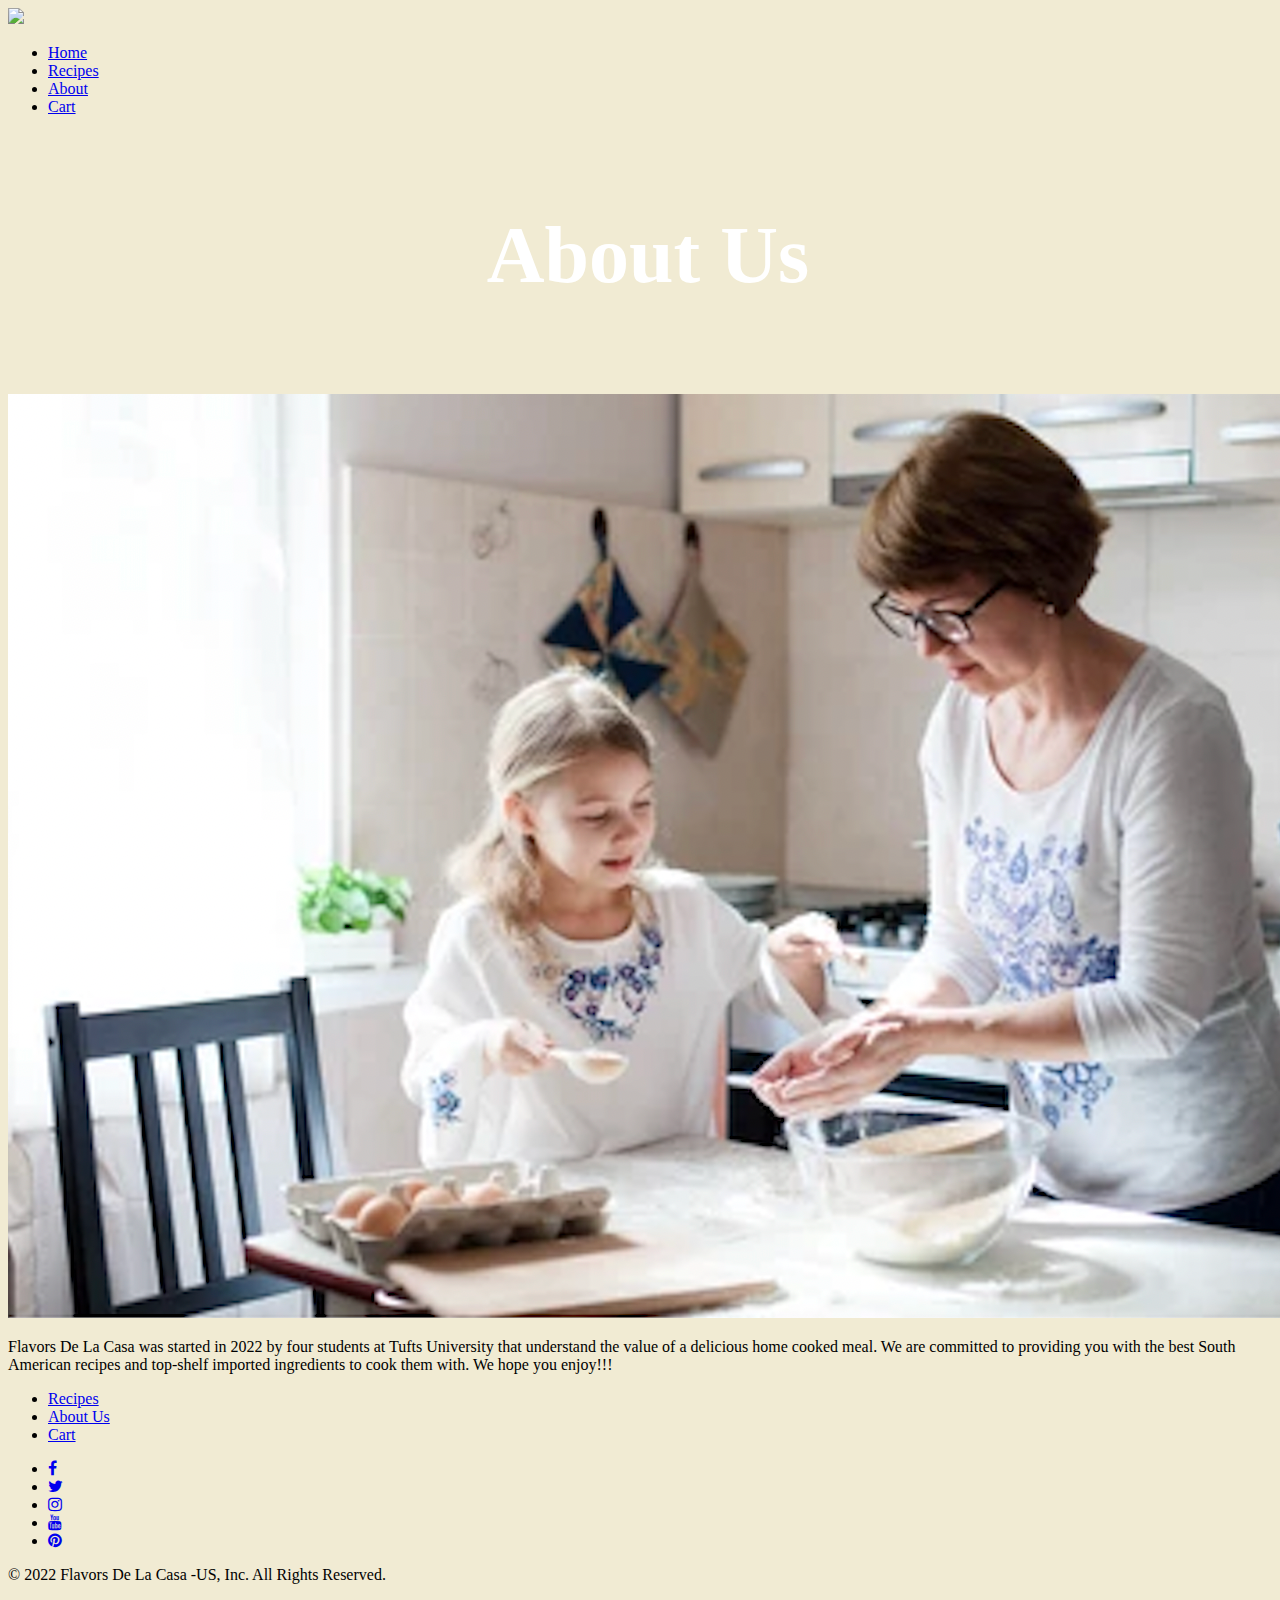
==== aboutus.html @ ef1b31f4 "Update aboutus.html" ====
<!DOCTYPE html>
<html>
  <head>
    <meta charset="UTF-8">
    <meta name="viewport" content="width=device-width, initial-scale=1.0">
    <title>Flavors de La Casa</title>
    <link rel="icon" type="image/x-icon" href="images/favicon.ico">
    <link rel="stylesheet" href="CSS/rules.css">
    <link rel="stylesheet" href="CSS/rules_responsivity.css">
    <link rel="stylesheet" href="https://cdnjs.cloudflare.com/ajax/libs/font-awesome/4.7.0/css/font-awesome.min.css">
    <link rel="stylesheet" href="CSS/universal_rules.css">
    <script   src="https://code.jquery.com/jquery-3.1.1.min.js"   integrity="sha256-hVVnYaiADRTO2PzUGmuLJr8BLUSjGIZsDYGmIJLv2b8="   crossorigin="anonymous"></script>
  <style>
	  
	  
	  * { background-color: #F1EBD3;
	  }
   .main-box {
   background-image: url('images/main2.jpg');
   }
	  
	    #banner-box {
    width: 100vw;
    background-color: #F1EBD3;
    background-image: url('images/food_market.jpg');
   }

   #banner-box h1 {
    text-align: center;
    color: white;
    font-size: 5rem;
    padding: 40px;
   }

   h2 {
    color:#BF2608;
   }
    
  </style>
  
   </head>
   
     <body>

	     
  <div class="hold-header">
  <div id="header" class="header-wrapper">
      <header class="header">
        <img src="./images/logo.png" class="header-logo">
        <nav class="header-nav">
          <ul>
            <li><a href="index.html">Home</a></li>
            <li><a href="####">Recipes</a></li>
            <li><a href="####">About</a></li>
            <li><a href="your_cart.html">Cart</a></li>
          </ul>
        </nav>
      </header>
    </div>   
    </div>
	     
 <section id='banner-box'> <!-- Main Title Section -->
        <h1>About Us</h1>
      </section>

<div class="fix-borders">
  
    <section class="brief-box"> <!-- parent -->
        <img class="brief-child" id="brief-image" src="images/cooking3.png"> 
		

        <p class="brief-child" id="brief-text">   
      
         Flavors De La Casa was started in 2022 by four students at Tufts University that understand the value of a delicious 
         home cooked meal. We are committed to providing you with the best South American recipes and top-shelf imported ingredients
         to cook them with. We hope you enjoy!!!
      
        </p>
   </div>
      </section>
	     
       <div id="footer" class="footer-wrapper">
      <footer class="footer">
        <ul class="footer-otherLinks">
          <li class="footer-listItem"><a href="####">Recipes</a></li>
          <li class="footer-listItem"><a href="####">About Us</a></li>
          <li class="footer-listItem"><a href="your_cart.html">Cart</a></li>
        </ul>
        <ul class="footer-socialMedia">
          <li><a href="####"><i class="fa fa-facebook"></i></a></li>
          <li><a href="####"><i class="fa fa-twitter"></i></a></li>
          <li><a href="####"><i class="fa fa-instagram"></i></a></li>
          <li><a href="####"><i class="fa fa-youtube"></i></a></li>
          <li><a href="####"><i class="fa fa-pinterest"></i></a></li>
        </ul>
        <p class="footer-copyRights">&copy; 2022 Flavors De La Casa -US, Inc. All Rights Reserved.</p>
      </footer>
    </div>
  </body>
</html>
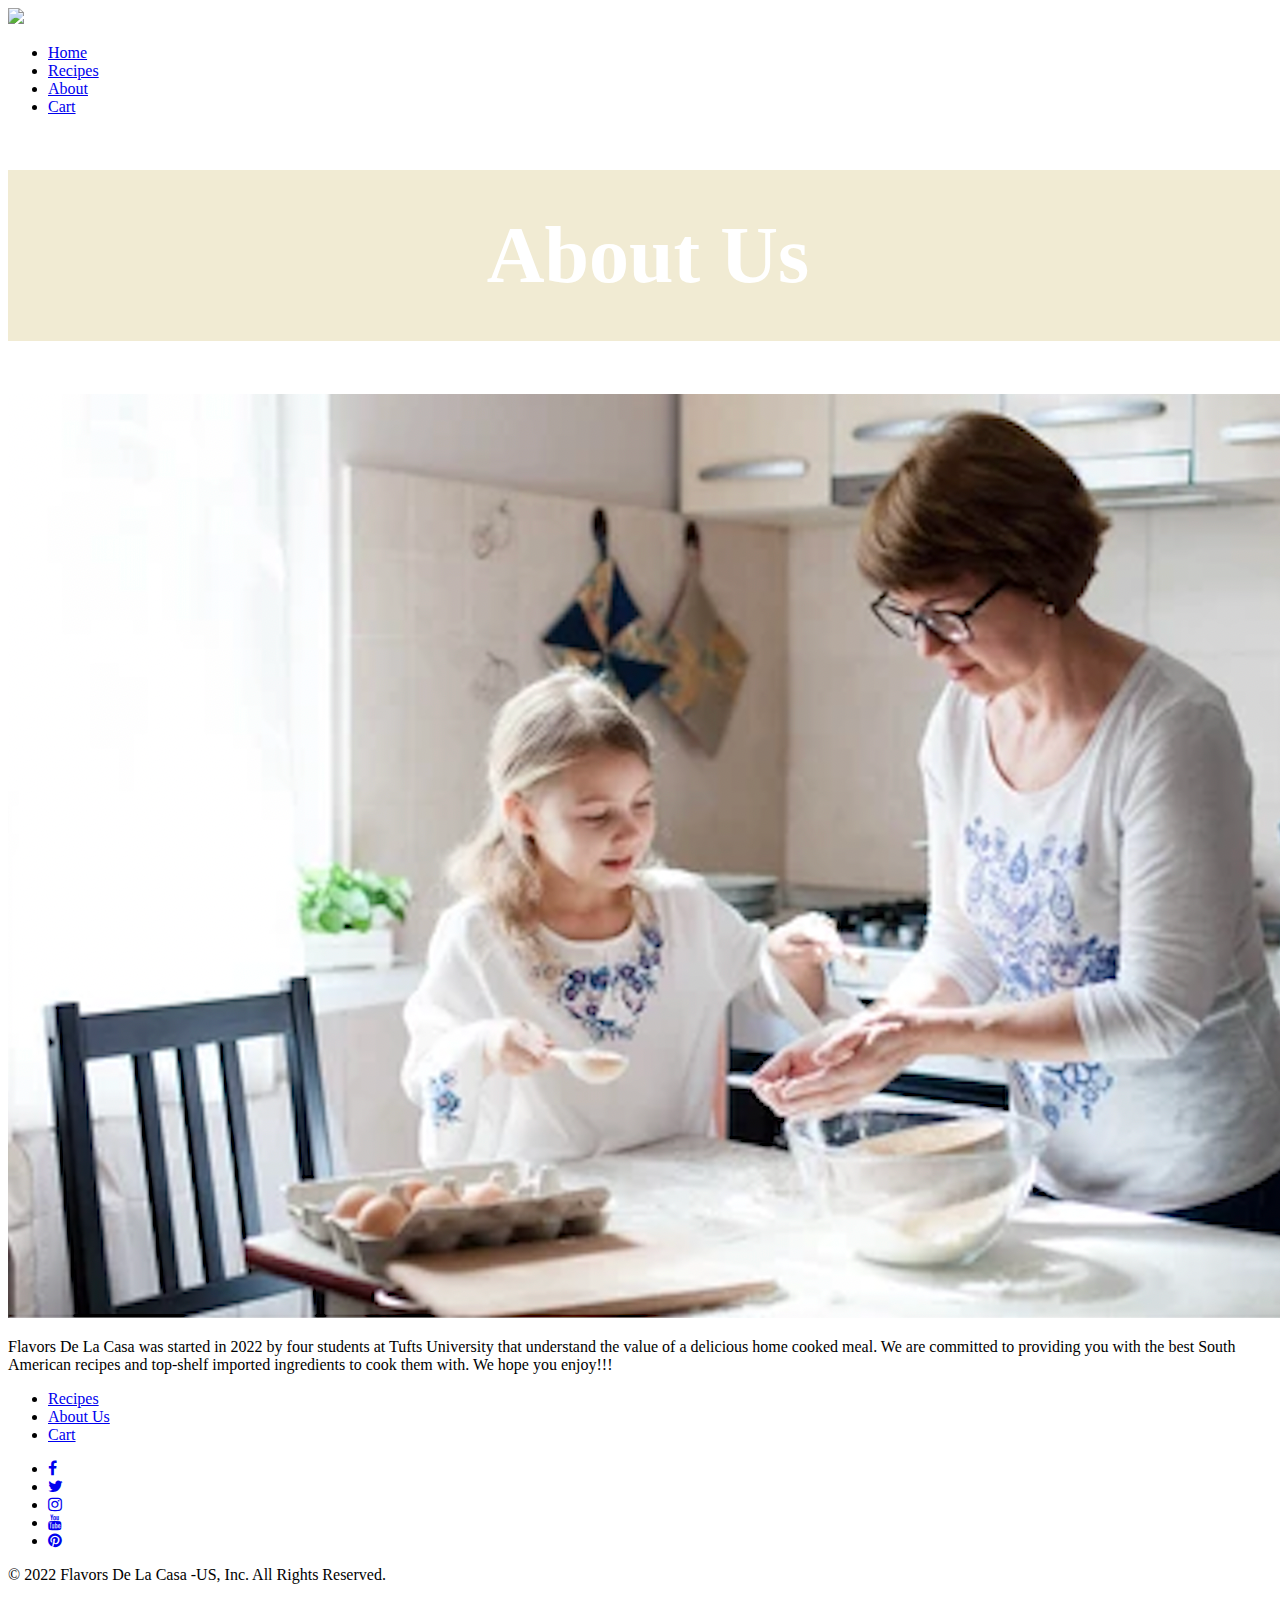
==== commit 204bf894: "Update aboutus.html" ====
--- a/aboutus.html
+++ b/aboutus.html
@@ -14,18 +14,18 @@
     <script   src="https://code.jquery.com/jquery-3.1.1.min.js"   integrity="sha256-hVVnYaiADRTO2PzUGmuLJr8BLUSjGIZsDYGmIJLv2b8="   crossorigin="anonymous"></script>
   <style>
 	  
+	 
 	  
-	  * { background-color: #F1EBD3;
-	  }
    .main-box {
    background-image: url('images/main2.jpg');
    }
 	  
 	    #banner-box {
+		    background-image: url('images/food_market.jpg'), linear-gradient(to right, #F1EBD3, #F1EBD3) !important;
     width: 100vw;
-    background-color: #F1EBD3;
-    background-image: url('images/food_market.jpg');
    }
+	  
+	   
 
    #banner-box h1 {
     text-align: center;
@@ -48,13 +48,13 @@
   <div class="hold-header">
   <div id="header" class="header-wrapper">
       <header class="header">
-        <img src="./images/logo.png" class="header-logo">
+        <a href="index.html"><img src="./images/logo.png" class="header-logo"></a>
         <nav class="header-nav">
           <ul>
-            <li><a href="index.html">Home</a></li>
-            <li><a href="####">Recipes</a></li>
-            <li><a href="####">About</a></li>
-            <li><a href="your_cart.html">Cart</a></li>
+            <li><a href="./index.html">Home</a></li>
+            <li><a href="./recipes.html">Recipes</a></li>
+            <li><a href="./aboutus.html">About</a></li>
+            <li><a href="./your_cart.html">Cart</a></li>
           </ul>
         </nav>
       </header>
@@ -84,16 +84,16 @@
        <div id="footer" class="footer-wrapper">
       <footer class="footer">
         <ul class="footer-otherLinks">
-          <li class="footer-listItem"><a href="####">Recipes</a></li>
-          <li class="footer-listItem"><a href="####">About Us</a></li>
+          <li class="footer-listItem"><a href="recipes.html">Recipes</a></li>
+          <li class="footer-listItem"><a href="aboutus.html">About Us</a></li>
           <li class="footer-listItem"><a href="your_cart.html">Cart</a></li>
         </ul>
         <ul class="footer-socialMedia">
-          <li><a href="####"><i class="fa fa-facebook"></i></a></li>
-          <li><a href="####"><i class="fa fa-twitter"></i></a></li>
-          <li><a href="####"><i class="fa fa-instagram"></i></a></li>
-          <li><a href="####"><i class="fa fa-youtube"></i></a></li>
-          <li><a href="####"><i class="fa fa-pinterest"></i></a></li>
+          <li><a href="https://www.facebook.com"><i class="fa fa-facebook"></i></a></li>
+          <li><a href="https://twitter.com"><i class="fa fa-twitter"></i></a></li>
+          <li><a href="https://www.instagram.com"><i class="fa fa-instagram"></i></a></li>
+          <li><a href="https://www.youtube.com"><i class="fa fa-youtube"></i></a></li>
+          <li><a href="https://www.pinterest.com"><i class="fa fa-pinterest"></i></a></li>
         </ul>
         <p class="footer-copyRights">&copy; 2022 Flavors De La Casa -US, Inc. All Rights Reserved.</p>
       </footer>
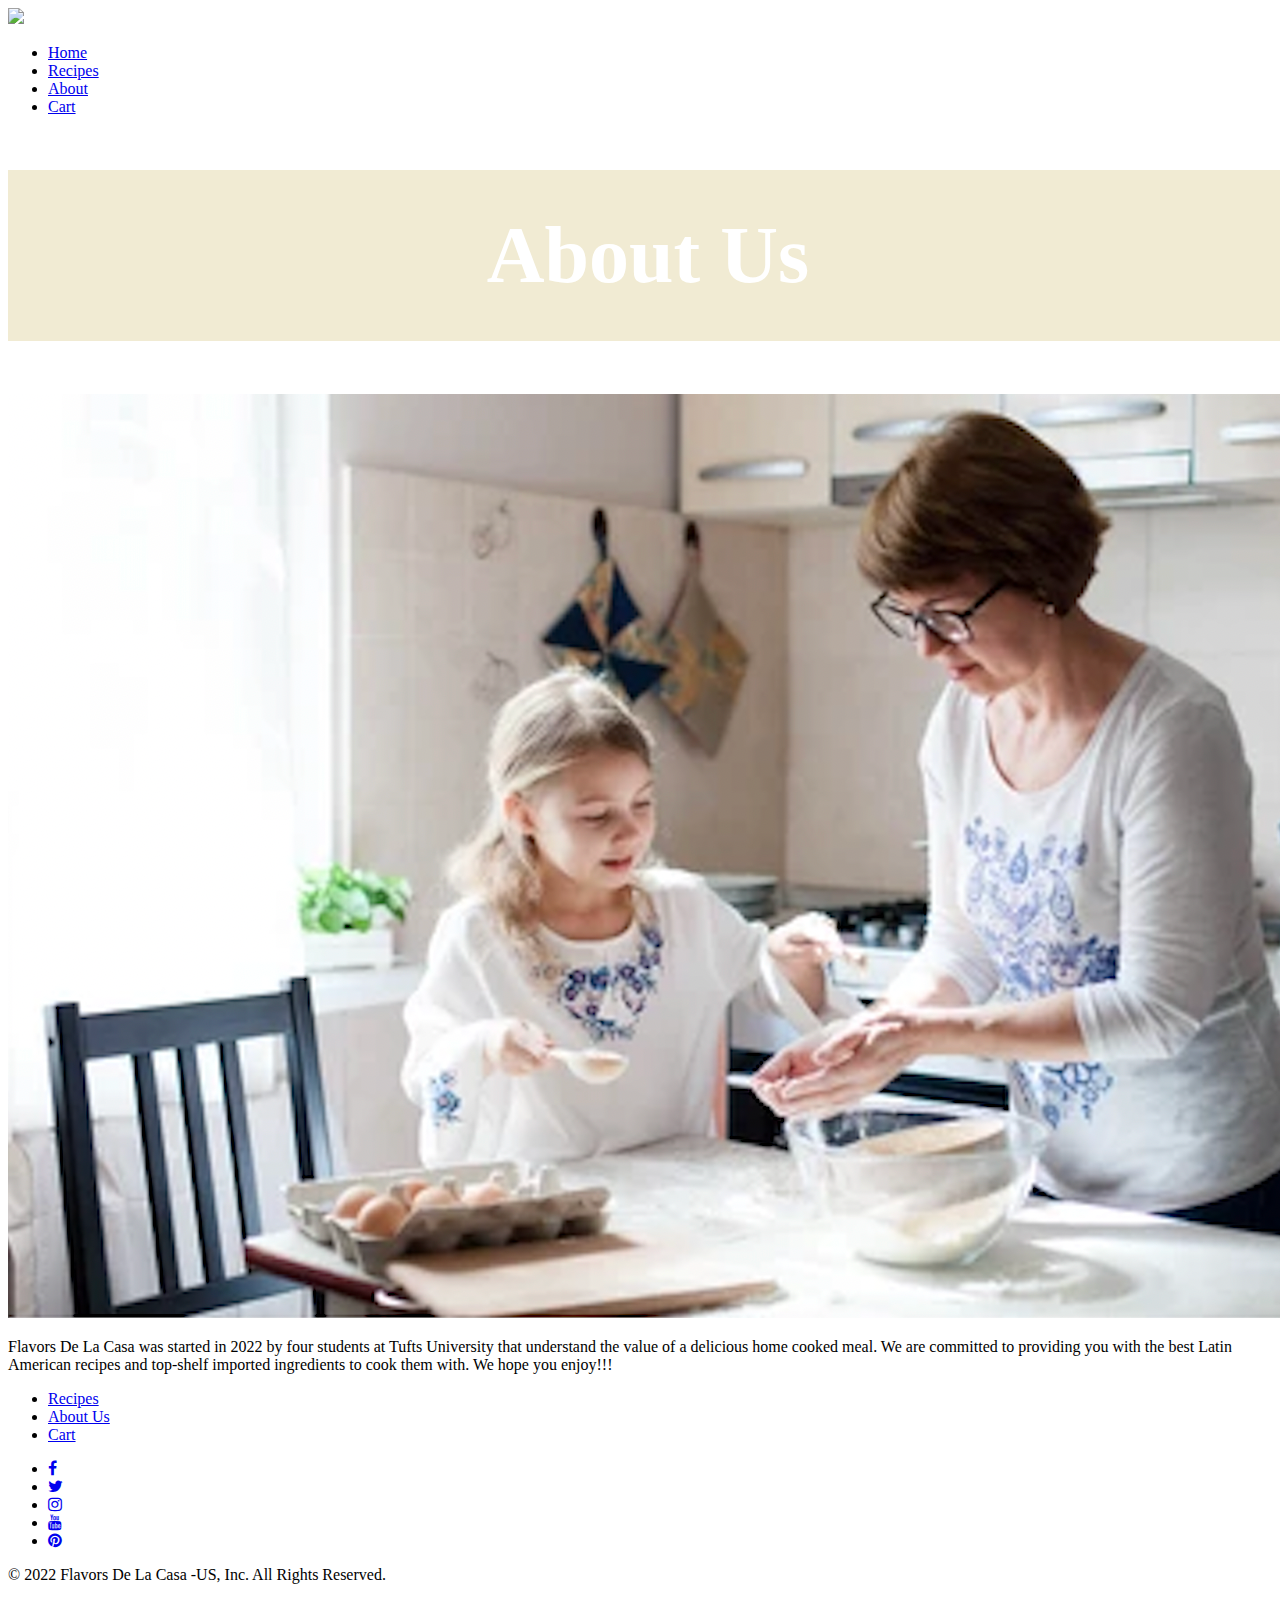
==== commit 0f1675cd: "Update aboutus.html" ====
--- a/aboutus.html
+++ b/aboutus.html
@@ -74,7 +74,7 @@
         <p class="brief-child" id="brief-text">   
       
          Flavors De La Casa was started in 2022 by four students at Tufts University that understand the value of a delicious 
-         home cooked meal. We are committed to providing you with the best South American recipes and top-shelf imported ingredients
+         home cooked meal. We are committed to providing you with the best Latin American recipes and top-shelf imported ingredients
          to cook them with. We hope you enjoy!!!
       
         </p>
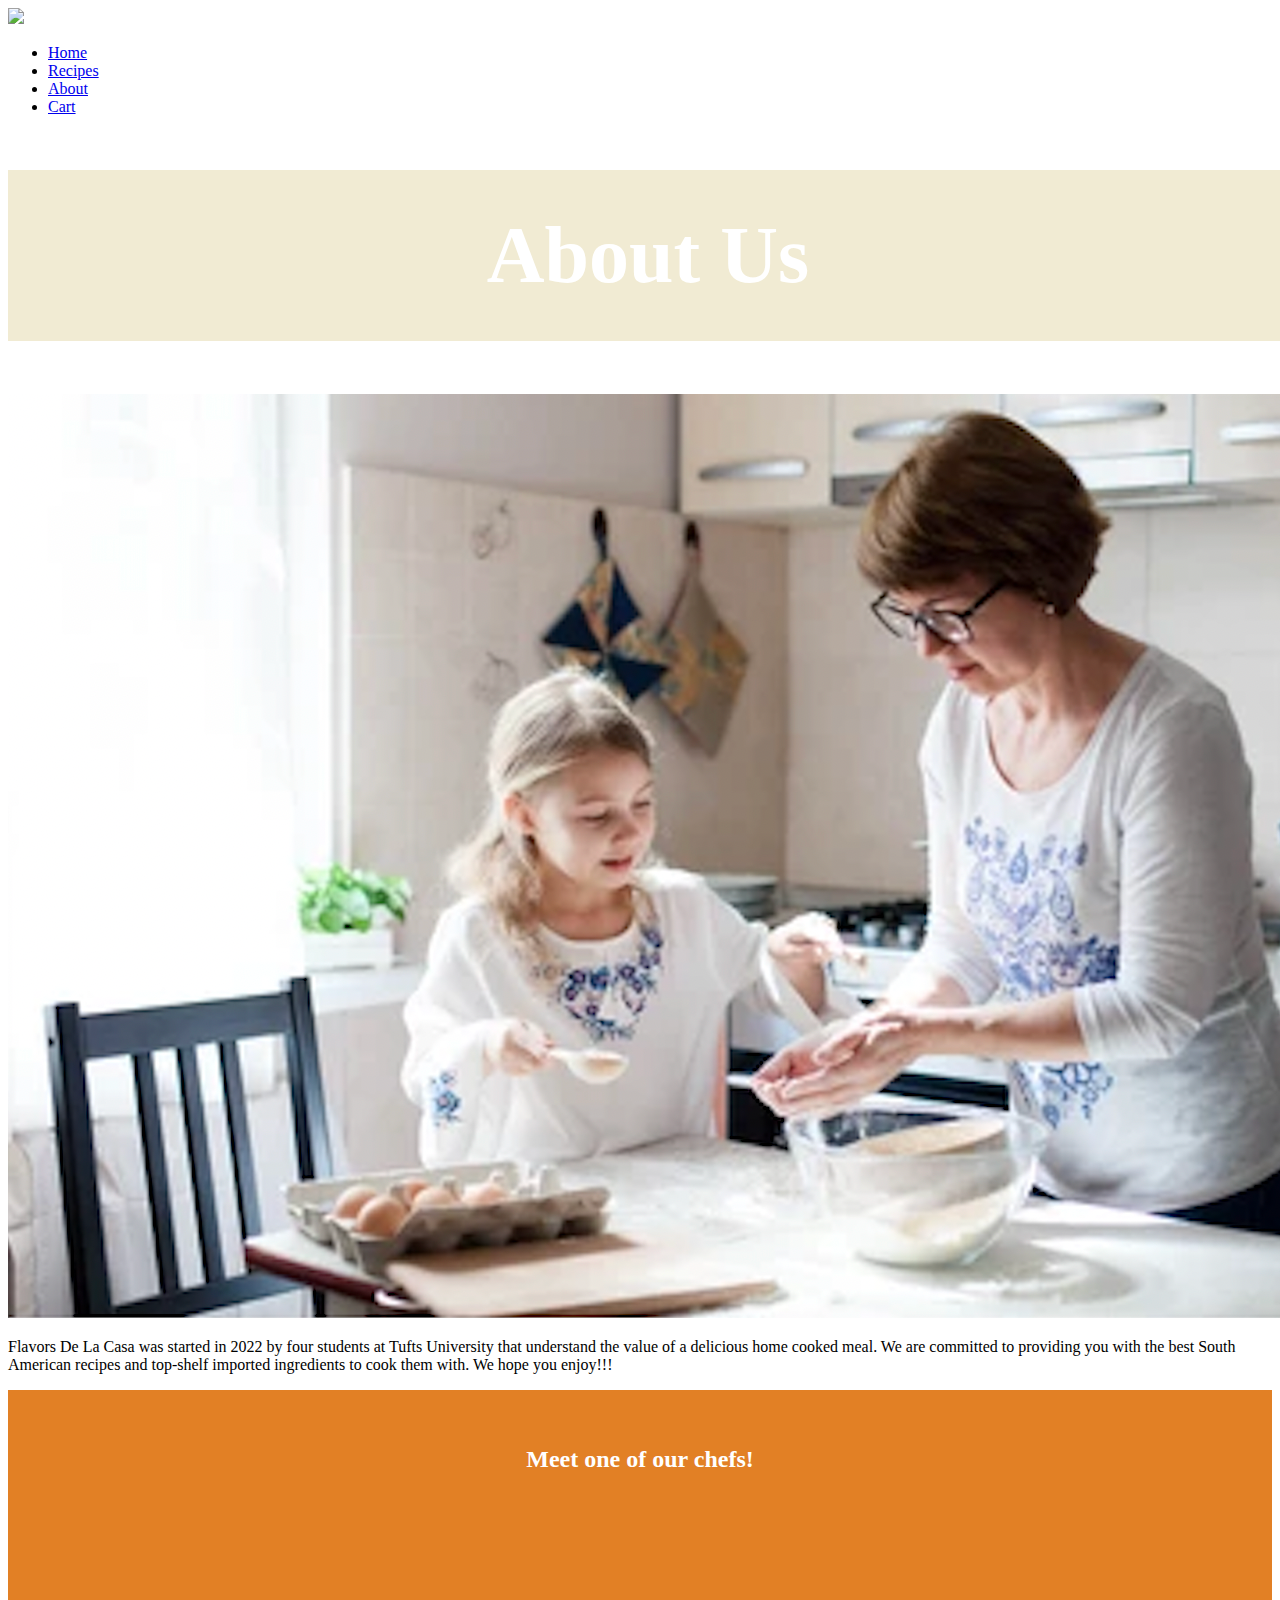
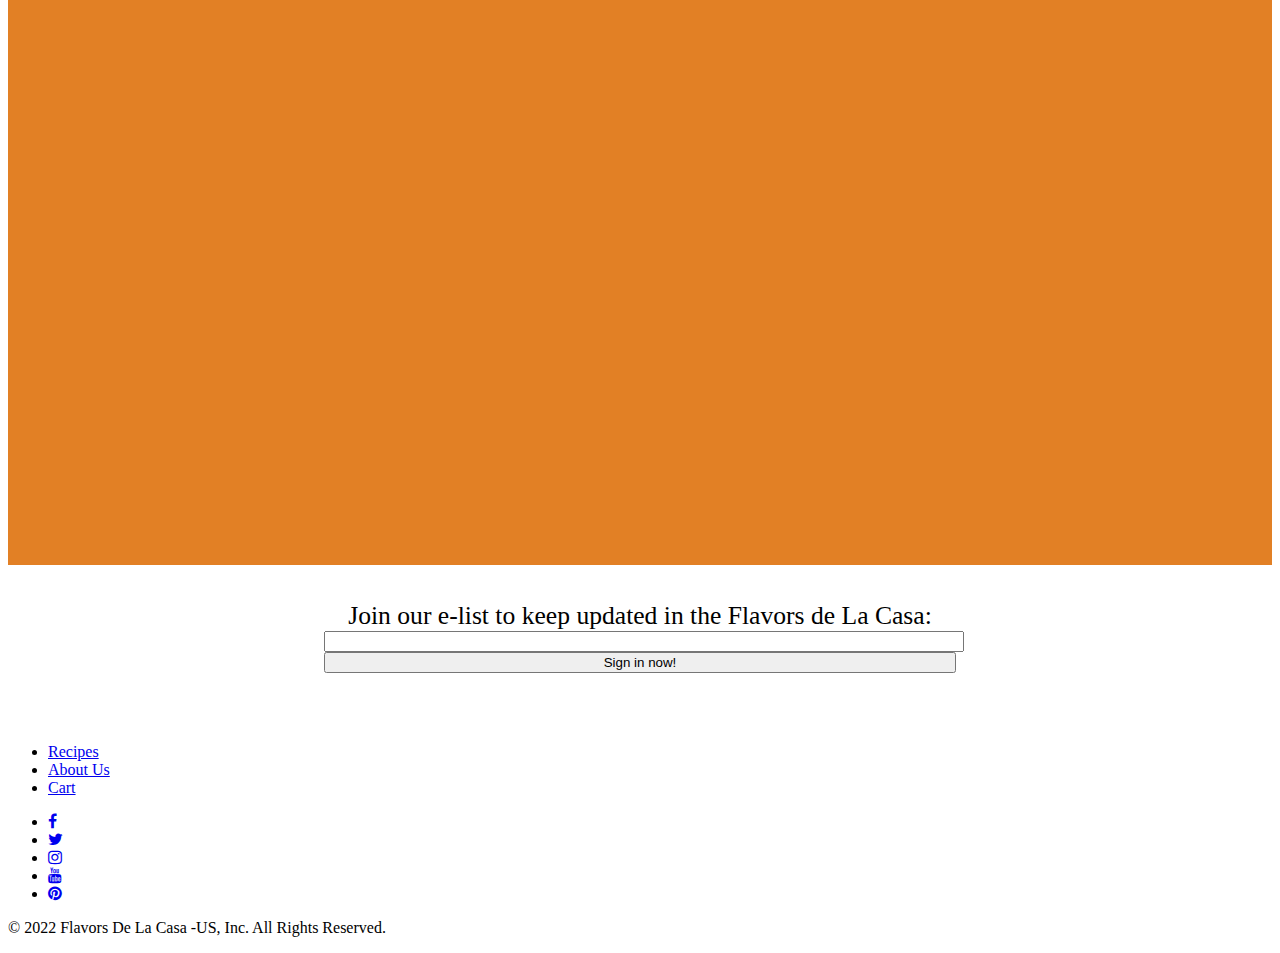
==== commit 9b33db71: "Update aboutus.html" ====
--- a/aboutus.html
+++ b/aboutus.html
@@ -37,6 +37,31 @@
    h2 {
     color:#BF2608;
    }
+
+   .contact-us {
+    width: 50%;
+    margin: auto;
+    text-align: center;
+   }
+
+   .contact-us label {
+    font-size: 2vw;
+   }
+
+   .contact-us input {
+    width: 100%;
+   }
+
+   .meet-chef {
+    background-color: #E28025;
+    width: 100%;
+    min-height:400px;
+   }
+   .meet-chef iframe {
+    width: 60%;
+    height: 60%;
+    min-height: 600px;
+   }
     
   </style>
   
@@ -48,7 +73,7 @@
   <div class="hold-header">
   <div id="header" class="header-wrapper">
       <header class="header">
-        <a href="index.html"><img src="./images/logo.png" class="header-logo"></a>
+        <img src="./images/logo.png" class="header-logo">
         <nav class="header-nav">
           <ul>
             <li><a href="./index.html">Home</a></li>
@@ -74,11 +99,40 @@
         <p class="brief-child" id="brief-text">   
       
          Flavors De La Casa was started in 2022 by four students at Tufts University that understand the value of a delicious 
-         home cooked meal. We are committed to providing you with the best Latin American recipes and top-shelf imported ingredients
+         home cooked meal. We are committed to providing you with the best South American recipes and top-shelf imported ingredients
          to cook them with. We hope you enjoy!!!
       
         </p>
    </div>
+      </section>
+
+      <section class="meet-chef">
+       <br><br>
+       <h2 style="text-align:center; color: white;">Meet one of our chefs!</h2><br><br>
+       <div class="video">
+        <iframe style="margin: auto; display: flex;" src="https://www.youtube.com/embed/v7A-IMlTPEo" title="YouTube video player" frameborder="0" allow="accelerometer; autoplay; clipboard-write; encrypted-media; gyroscope; picture-in-picture" allowfullscreen></iframe>
+      <br><br>
+       </section>
+
+      <section class="contact-us">
+       <br><br>
+       <form action="/action_page.php">
+         <label for="email">Join our e-list to keep updated in the Flavors de La Casa:</label>
+         <input type="email" id="email" name="email">
+         <input type="button" value="Sign in now!" onclick="email_us();">
+       </form>
+
+      <br><br><br>
+
+
+      <script>
+       function email_us() 
+       {
+        alert("Thank you! Your email address has been included in our e-list!");
+
+       }
+
+      </script>
       </section>
 	     
        <div id="footer" class="footer-wrapper">
@@ -89,11 +143,11 @@
           <li class="footer-listItem"><a href="your_cart.html">Cart</a></li>
         </ul>
         <ul class="footer-socialMedia">
-          <li><a href="https://www.facebook.com"><i class="fa fa-facebook"></i></a></li>
-          <li><a href="https://twitter.com"><i class="fa fa-twitter"></i></a></li>
-          <li><a href="https://www.instagram.com"><i class="fa fa-instagram"></i></a></li>
-          <li><a href="https://www.youtube.com"><i class="fa fa-youtube"></i></a></li>
-          <li><a href="https://www.pinterest.com"><i class="fa fa-pinterest"></i></a></li>
+	    <li><a href="https://www.facebook.com"><i class="fa fa-facebook"></i></a></li>
+            <li><a href="https://twitter.com"><i class="fa fa-twitter"></i></a></li>
+            <li><a href="https://www.instagram.com"><i class="fa fa-instagram"></i></a></li>
+            <li><a href="https://www.youtube.com"><i class="fa fa-youtube"></i></a></li>
+            <li><a href="https://www.pinterest.com"><i class="fa fa-pinterest"></i></a></li>
         </ul>
         <p class="footer-copyRights">&copy; 2022 Flavors De La Casa -US, Inc. All Rights Reserved.</p>
       </footer>
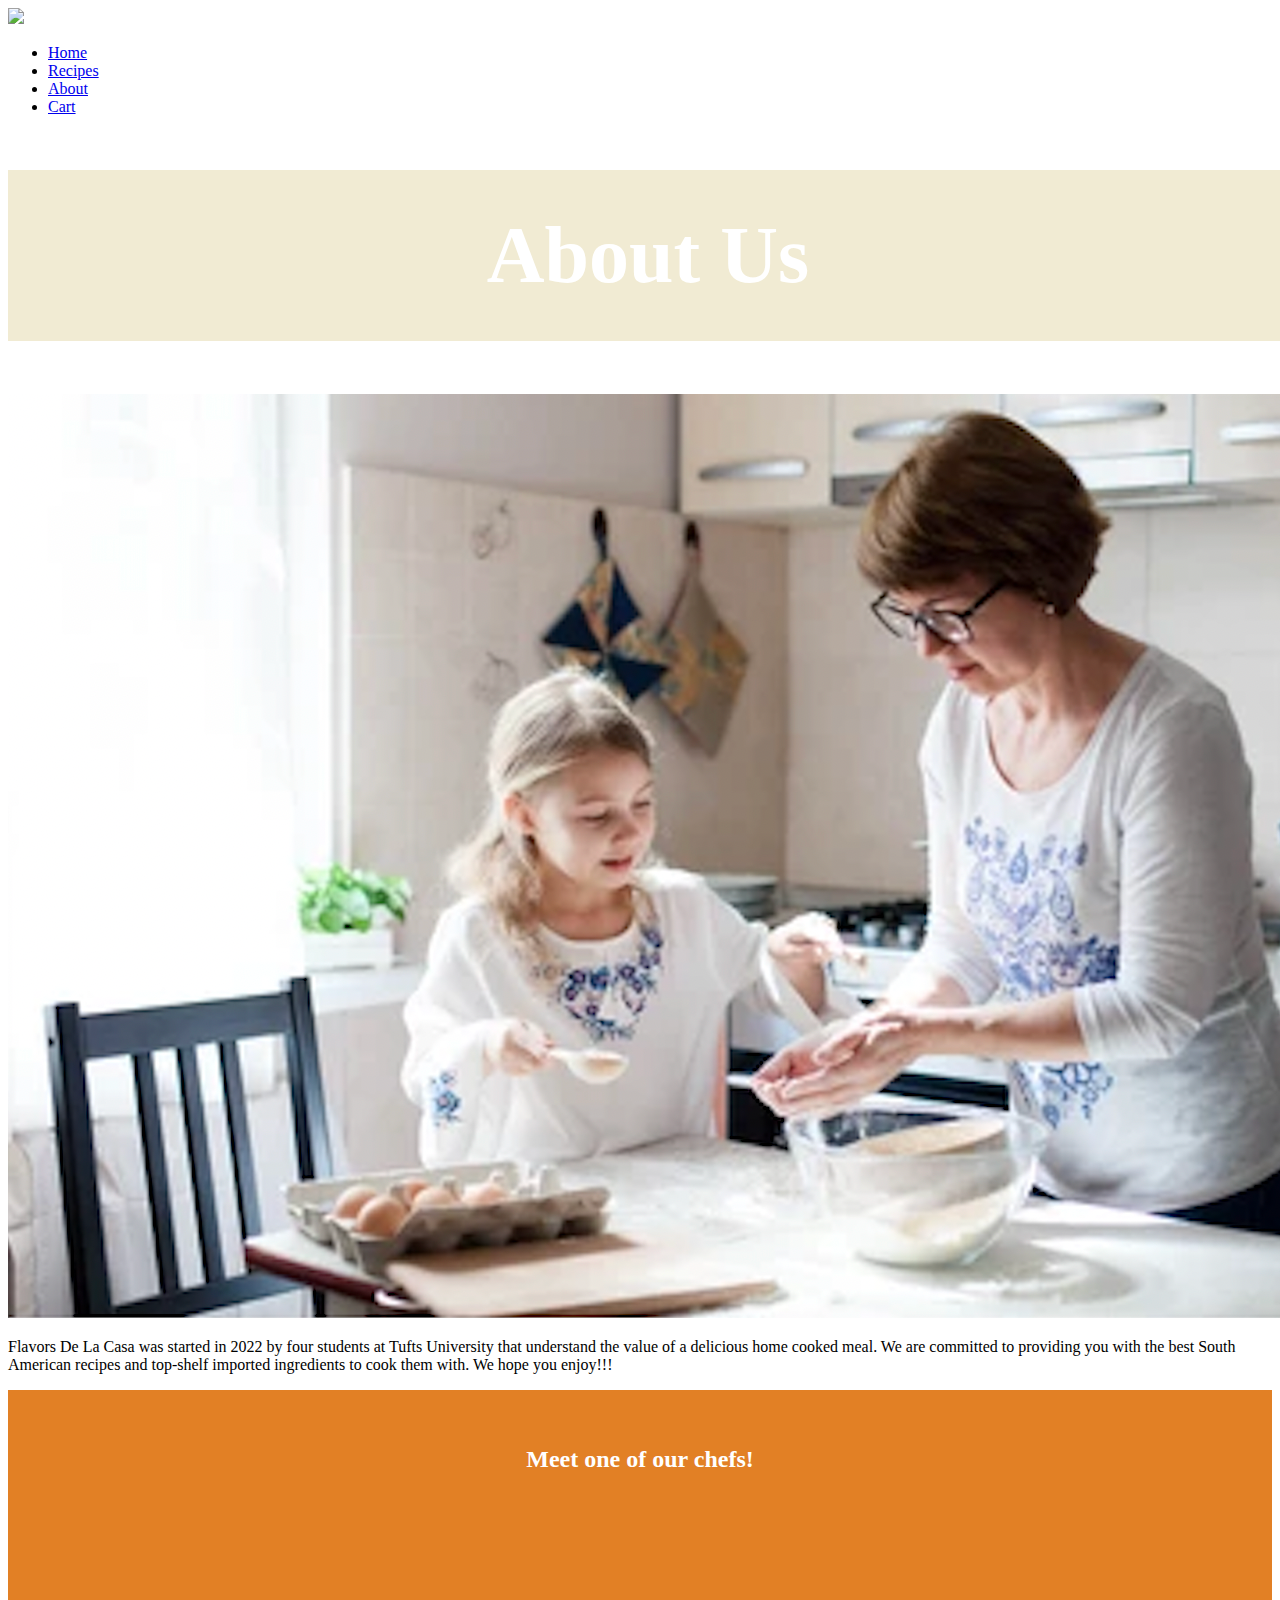
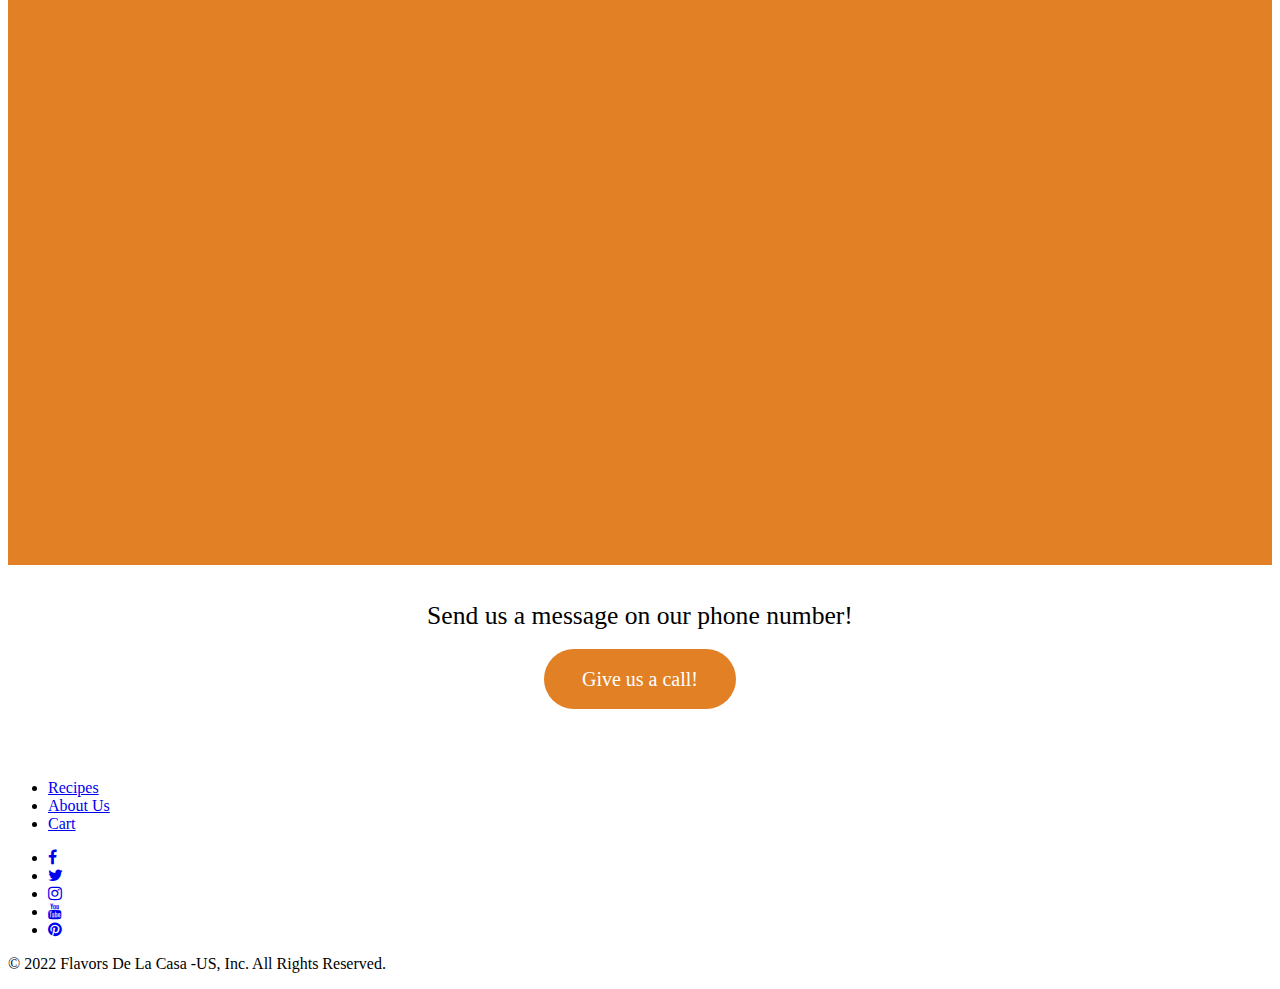
==== commit 99711a00: "Update aboutus.html" ====
--- a/aboutus.html
+++ b/aboutus.html
@@ -1,3 +1,4 @@
+
 
 
 <!DOCTYPE html>
@@ -62,6 +63,23 @@
     height: 60%;
     min-height: 600px;
    }
+
+   #buy-button {
+ display: block;
+ margin: auto;
+
+ width: 192.66px;
+ height: 60px;
+ left: 760px;
+ top: 470px;
+ background: #E28025;
+ border-radius: 300px;
+ font-family:Lato;
+ text-align:center;
+ font-size:20px;
+ border: none;
+ color: white;
+}
     
   </style>
   
@@ -117,9 +135,8 @@
       <section class="contact-us">
        <br><br>
        <form action="/action_page.php">
-         <label for="email">Join our e-list to keep updated in the Flavors de La Casa:</label>
-         <input type="email" id="email" name="email">
-         <input type="button" value="Sign in now!" onclick="email_us();">
+         <label for="email">Send us a message on our phone number!</label><br><br>
+         <input id="buy-button" type="button" value="Give us a call!" onclick="email_us();">
        </form>
 
       <br><br><br>
@@ -128,8 +145,7 @@
       <script>
        function email_us() 
        {
-        alert("Thank you! Your email address has been included in our e-list!");
-
+        alert("Feel free to SMS or call us on 781-888-8888!");
        }
 
       </script>
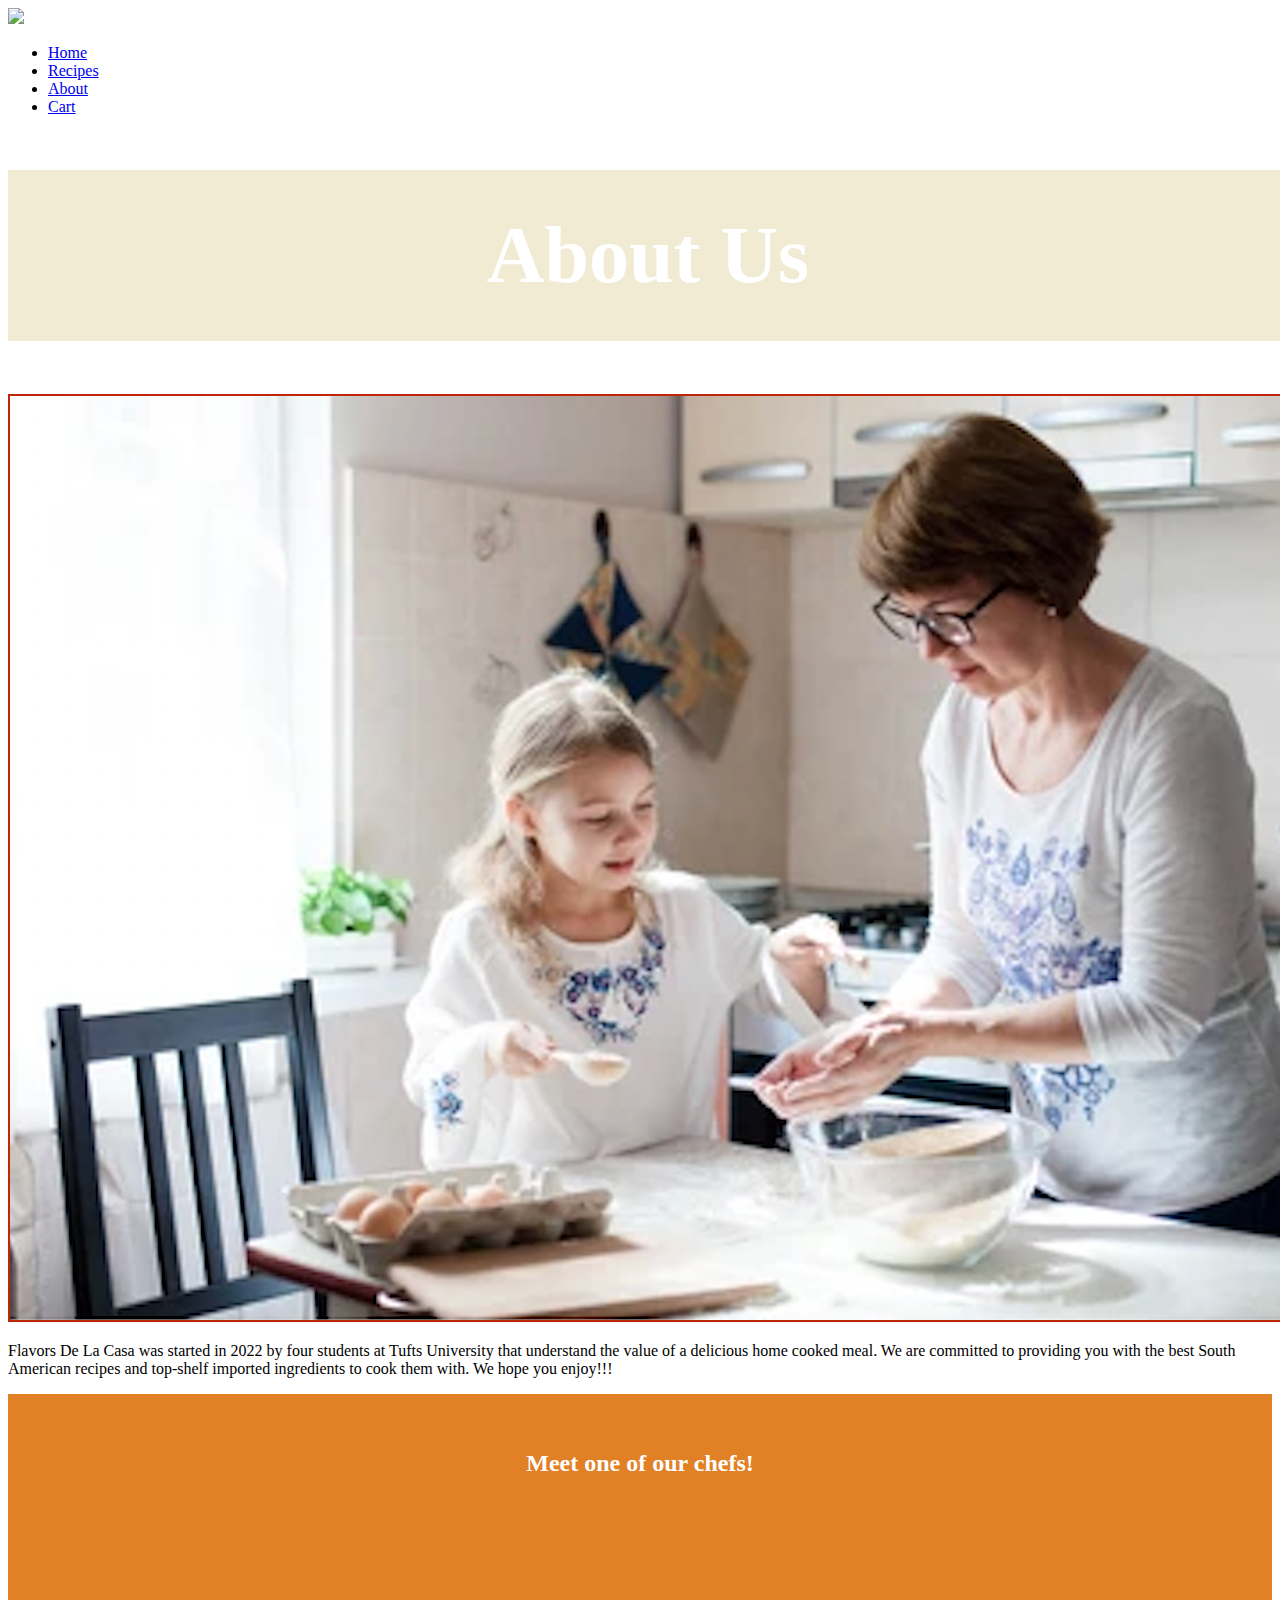
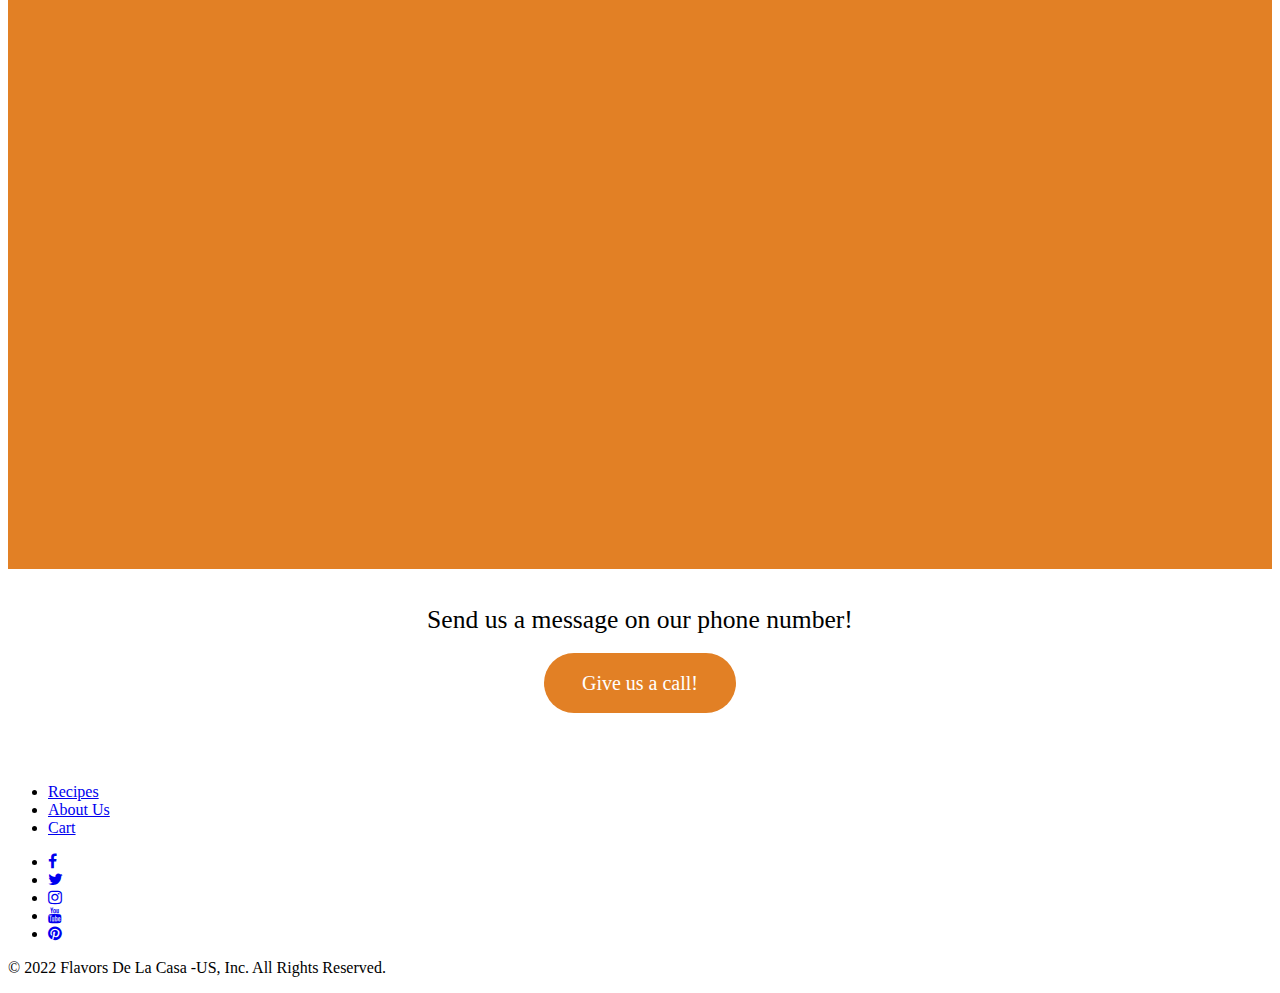
==== commit b2578e97: "Just adding a border to the image" ====
--- a/aboutus.html
+++ b/aboutus.html
@@ -80,6 +80,10 @@
  border: none;
  color: white;
 }
+	  
+#brief-image {
+  border: 2px #bf2608 solid;
+}
     
   </style>
   
@@ -91,7 +95,7 @@
   <div class="hold-header">
   <div id="header" class="header-wrapper">
       <header class="header">
-        <img src="./images/logo.png" class="header-logo">
+        <a href="index.html"><img src="./images/logo.png" class="header-logo"></a>
         <nav class="header-nav">
           <ul>
             <li><a href="./index.html">Home</a></li>
